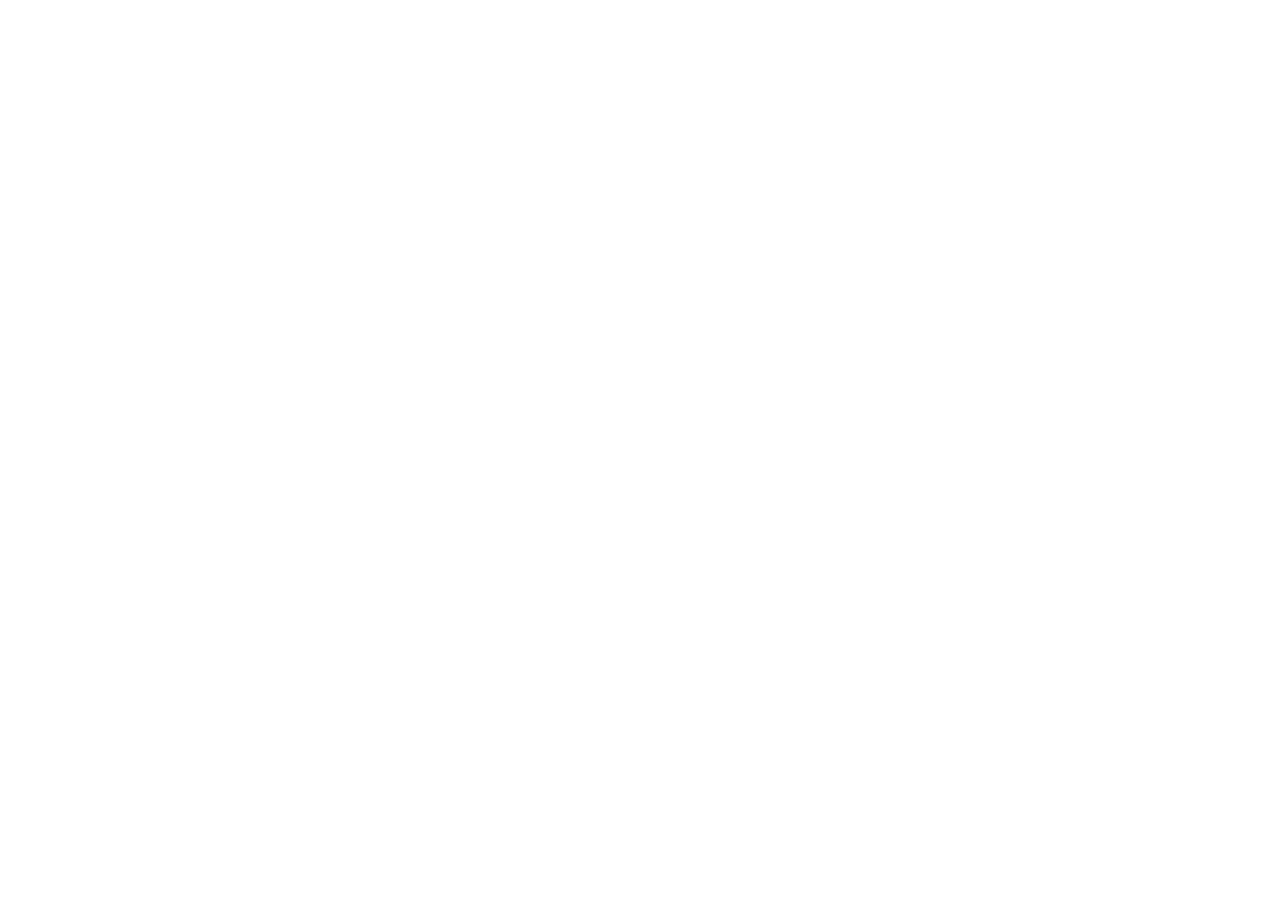
==== index.html @ c0019104 "Updates" ====
<!doctype html>
<html lang="pt-Br">
  <head>
    <meta charset="UTF-8" />
    <link rel="icon" type="image/png" href="/VogelKop/assets/Logo%20VogelKop-D1RZ225_.png" />
    <meta name="viewport" content="width=device-width, initial-scale=1.0" />
    <title>VogelKop</title>
    <script type="module" crossorigin src="/VogelKop/assets/index-QNvAxYyU.js"></script>
    <link rel="stylesheet" crossorigin href="/VogelKop/assets/index-Ed36da57.css">
  </head>
  <body>
    <div id="root"></div>
  </body>
</html>
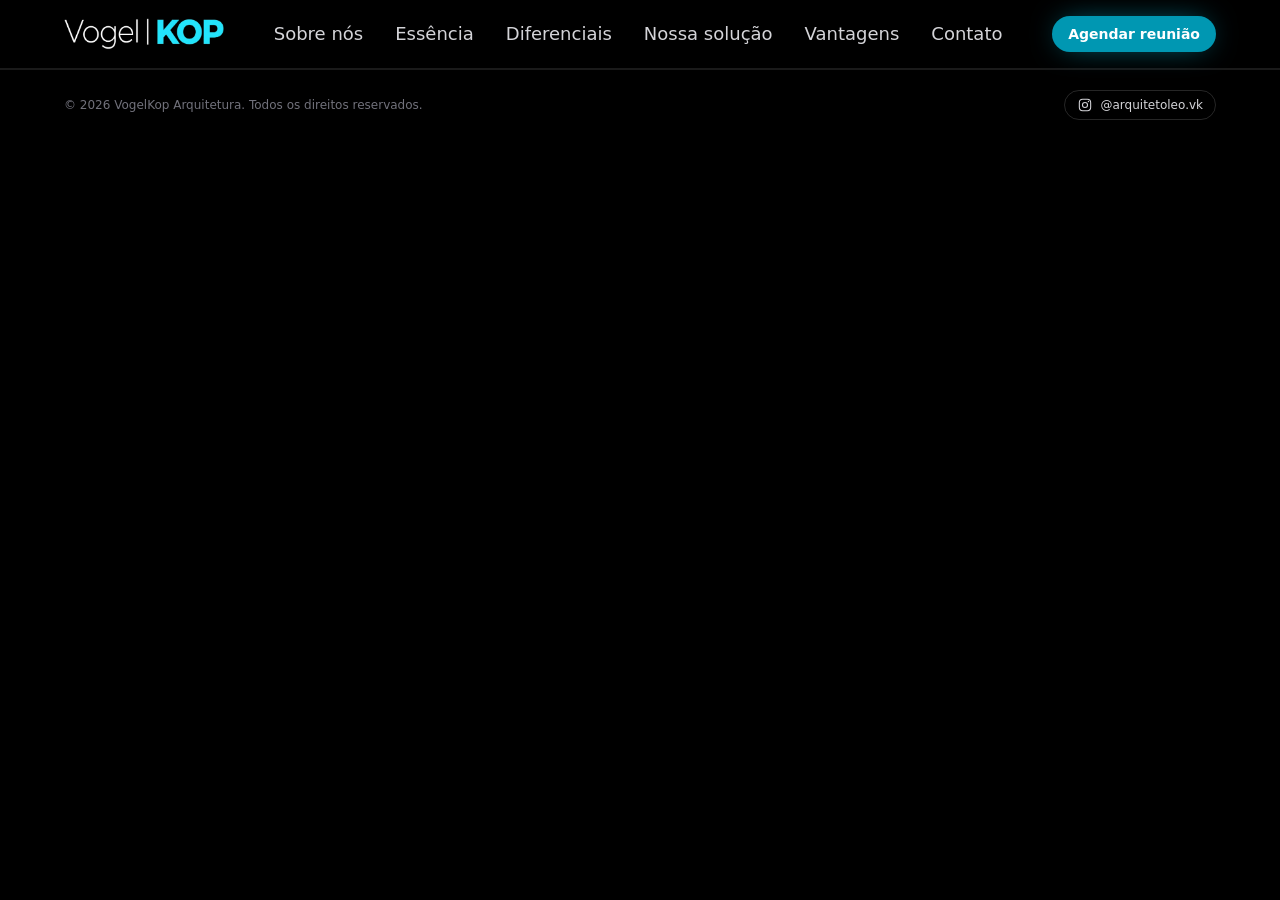
==== commit 320e9217: "Updates" ====
--- a/index.html
+++ b/index.html
@@ -2,11 +2,11 @@
 <html lang="pt-Br">
   <head>
     <meta charset="UTF-8" />
-    <link rel="icon" type="image/png" href="/VogelKop/assets/Logo%20VogelKop-D1RZ225_.png" />
+    <link rel="icon" type="image/png" href="/assets/Logo%20VogelKop-D1RZ225_.png" />
     <meta name="viewport" content="width=device-width, initial-scale=1.0" />
     <title>VogelKop</title>
-    <script type="module" crossorigin src="/VogelKop/assets/index-QNvAxYyU.js"></script>
-    <link rel="stylesheet" crossorigin href="/VogelKop/assets/index-Ed36da57.css">
+    <script type="module" crossorigin src="/assets/index-C_jrmNI_.js"></script>
+    <link rel="stylesheet" crossorigin href="/assets/index-Djki89IW.css">
   </head>
   <body>
     <div id="root"></div>
--- a/assets/index-Djki89IW.css
+++ b/assets/index-Djki89IW.css
@@ -0,0 +1,2 @@
+/*! tailwindcss v4.2.2 | MIT License | https://tailwindcss.com */
+@layer properties{@supports (((-webkit-hyphens:none)) and (not (margin-trim:inline))) or ((-moz-orient:inline) and (not (color:rgb(from red r g b)))){*,:before,:after,::backdrop{--tw-scale-x:1;--tw-scale-y:1;--tw-scale-z:1;--tw-rotate-x:initial;--tw-rotate-y:initial;--tw-rotate-z:initial;--tw-skew-x:initial;--tw-skew-y:initial;--tw-space-y-reverse:0;--tw-border-style:solid;--tw-gradient-position:initial;--tw-gradient-from:#0000;--tw-gradient-via:#0000;--tw-gradient-to:#0000;--tw-gradient-stops:initial;--tw-gradient-via-stops:initial;--tw-gradient-from-position:0%;--tw-gradient-via-position:50%;--tw-gradient-to-position:100%;--tw-leading:initial;--tw-font-weight:initial;--tw-tracking:initial;--tw-shadow:0 0 #0000;--tw-shadow-color:initial;--tw-shadow-alpha:100%;--tw-inset-shadow:0 0 #0000;--tw-inset-shadow-color:initial;--tw-inset-shadow-alpha:100%;--tw-ring-color:initial;--tw-ring-shadow:0 0 #0000;--tw-inset-ring-color:initial;--tw-inset-ring-shadow:0 0 #0000;--tw-ring-inset:initial;--tw-ring-offset-width:0px;--tw-ring-offset-color:#fff;--tw-ring-offset-shadow:0 0 #0000;--tw-blur:initial;--tw-brightness:initial;--tw-contrast:initial;--tw-grayscale:initial;--tw-hue-rotate:initial;--tw-invert:initial;--tw-opacity:initial;--tw-saturate:initial;--tw-sepia:initial;--tw-drop-shadow:initial;--tw-drop-shadow-color:initial;--tw-drop-shadow-alpha:100%;--tw-drop-shadow-size:initial;--tw-backdrop-blur:initial;--tw-backdrop-brightness:initial;--tw-backdrop-contrast:initial;--tw-backdrop-grayscale:initial;--tw-backdrop-hue-rotate:initial;--tw-backdrop-invert:initial;--tw-backdrop-opacity:initial;--tw-backdrop-saturate:initial;--tw-backdrop-sepia:initial;--tw-duration:initial;--tw-ease:initial}}}@layer theme{:root,:host{--font-sans:ui-sans-serif, system-ui, sans-serif, "Apple Color Emoji", "Segoe UI Emoji", "Segoe UI Symbol", "Noto Color Emoji";--font-mono:ui-monospace, SFMono-Regular, Menlo, Monaco, Consolas, "Liberation Mono", "Courier New", monospace;--color-red-200:oklch(88.5% .062 18.334);--color-red-500:oklch(63.7% .237 25.331);--color-amber-200:oklch(92.4% .12 95.746);--color-amber-500:oklch(76.9% .188 70.08);--color-zinc-100:oklch(96.7% .001 286.375);--color-zinc-200:oklch(92% .004 286.32);--color-zinc-300:oklch(87.1% .006 286.286);--color-zinc-400:oklch(70.5% .015 286.067);--color-zinc-500:oklch(55.2% .016 285.938);--color-zinc-600:oklch(44.2% .017 285.786);--color-zinc-700:oklch(37% .013 285.805);--color-zinc-800:oklch(27.4% .006 286.033);--color-zinc-900:oklch(21% .006 285.885);--color-black:#000;--color-white:#fff;--spacing:.25rem;--container-2xl:42rem;--container-3xl:48rem;--text-xs:.75rem;--text-xs--line-height:calc(1 / .75);--text-sm:.875rem;--text-sm--line-height:calc(1.25 / .875);--text-base:1rem;--text-base--line-height:calc(1.5 / 1);--text-lg:1.125rem;--text-lg--line-height:calc(1.75 / 1.125);--text-xl:1.25rem;--text-xl--line-height:calc(1.75 / 1.25);--text-2xl:1.5rem;--text-2xl--line-height:calc(2 / 1.5);--text-3xl:1.875rem;--text-3xl--line-height:calc(2.25 / 1.875);--text-4xl:2.25rem;--text-4xl--line-height:calc(2.5 / 2.25);--text-5xl:3rem;--text-5xl--line-height:1;--text-6xl:3.75rem;--text-6xl--line-height:1;--text-7xl:4.5rem;--text-7xl--line-height:1;--font-weight-semibold:600;--font-weight-bold:700;--tracking-tight:-.025em;--leading-snug:1.375;--leading-relaxed:1.625;--radius-sm:.25rem;--radius-md:.375rem;--radius-xl:.75rem;--radius-2xl:1rem;--radius-3xl:1.5rem;--ease-out:cubic-bezier(0, 0, .2, 1);--animate-pulse:pulse 2s cubic-bezier(.4, 0, .6, 1) infinite;--blur-sm:8px;--blur-xl:24px;--blur-3xl:64px;--aspect-video:16 / 9;--default-transition-duration:.15s;--default-transition-timing-function:cubic-bezier(.4, 0, .2, 1);--default-font-family:var(--font-sans);--default-mono-font-family:var(--font-mono)}}@layer base{*,:after,:before,::backdrop{box-sizing:border-box;border:0 solid;margin:0;padding:0}::file-selector-button{box-sizing:border-box;border:0 solid;margin:0;padding:0}html,:host{-webkit-text-size-adjust:100%;tab-size:4;line-height:1.5;font-family:var(--default-font-family,ui-sans-serif, system-ui, sans-serif, "Apple Color Emoji", "Segoe UI Emoji", "Segoe UI Symbol", "Noto Color Emoji");font-feature-settings:var(--default-font-feature-settings,normal);font-variation-settings:var(--default-font-variation-settings,normal);-webkit-tap-highlight-color:transparent}hr{height:0;color:inherit;border-top-width:1px}abbr:where([title]){-webkit-text-decoration:underline dotted;text-decoration:underline dotted}h1,h2,h3,h4,h5,h6{font-size:inherit;font-weight:inherit}a{color:inherit;-webkit-text-decoration:inherit;-webkit-text-decoration:inherit;-webkit-text-decoration:inherit;-webkit-text-decoration:inherit;text-decoration:inherit}b,strong{font-weight:bolder}code,kbd,samp,pre{font-family:var(--default-mono-font-family,ui-monospace, SFMono-Regular, Menlo, Monaco, Consolas, "Liberation Mono", "Courier New", monospace);font-feature-settings:var(--default-mono-font-feature-settings,normal);font-variation-settings:var(--default-mono-font-variation-settings,normal);font-size:1em}small{font-size:80%}sub,sup{vertical-align:baseline;font-size:75%;line-height:0;position:relative}sub{bottom:-.25em}sup{top:-.5em}table{text-indent:0;border-color:inherit;border-collapse:collapse}:-moz-focusring{outline:auto}progress{vertical-align:baseline}summary{display:list-item}ol,ul,menu{list-style:none}img,svg,video,canvas,audio,iframe,embed,object{vertical-align:middle;display:block}img,video{max-width:100%;height:auto}button,input,select,optgroup,textarea{font:inherit;font-feature-settings:inherit;font-variation-settings:inherit;letter-spacing:inherit;color:inherit;opacity:1;background-color:#0000;border-radius:0}::file-selector-button{font:inherit;font-feature-settings:inherit;font-variation-settings:inherit;letter-spacing:inherit;color:inherit;opacity:1;background-color:#0000;border-radius:0}:where(select:is([multiple],[size])) optgroup{font-weight:bolder}:where(select:is([multiple],[size])) optgroup option{padding-inline-start:20px}::file-selector-button{margin-inline-end:4px}::placeholder{opacity:1}@supports (not ((-webkit-appearance:-apple-pay-button))) or (contain-intrinsic-size:1px){::placeholder{color:currentColor}@supports (color:color-mix(in lab, red, red)){::placeholder{color:color-mix(in oklab, currentcolor 50%, transparent)}}}textarea{resize:vertical}::-webkit-search-decoration{-webkit-appearance:none}::-webkit-date-and-time-value{min-height:1lh;text-align:inherit}::-webkit-datetime-edit{display:inline-flex}::-webkit-datetime-edit-fields-wrapper{padding:0}::-webkit-datetime-edit{padding-block:0}::-webkit-datetime-edit-year-field{padding-block:0}::-webkit-datetime-edit-month-field{padding-block:0}::-webkit-datetime-edit-day-field{padding-block:0}::-webkit-datetime-edit-hour-field{padding-block:0}::-webkit-datetime-edit-minute-field{padding-block:0}::-webkit-datetime-edit-second-field{padding-block:0}::-webkit-datetime-edit-millisecond-field{padding-block:0}::-webkit-datetime-edit-meridiem-field{padding-block:0}::-webkit-calendar-picker-indicator{line-height:1}:-moz-ui-invalid{box-shadow:none}button,input:where([type=button],[type=reset],[type=submit]){appearance:button}::file-selector-button{appearance:button}::-webkit-inner-spin-button{height:auto}::-webkit-outer-spin-button{height:auto}[hidden]:where(:not([hidden=until-found])){display:none!important}}@layer components;@layer utilities{.pointer-events-none{pointer-events:none}.visible{visibility:visible}.absolute{position:absolute}.relative{position:relative}.sticky{position:sticky}.inset-0{inset:calc(var(--spacing) * 0)}.inset-x-0{inset-inline:calc(var(--spacing) * 0)}.start{inset-inline-start:var(--spacing)}.-top-16{top:calc(var(--spacing) * -16)}.top-0{top:calc(var(--spacing) * 0)}.top-3{top:calc(var(--spacing) * 3)}.top-6{top:calc(var(--spacing) * 6)}.top-10{top:calc(var(--spacing) * 10)}.-right-20{right:calc(var(--spacing) * -20)}.-right-24{right:calc(var(--spacing) * -24)}.right-3{right:calc(var(--spacing) * 3)}.-bottom-16{bottom:calc(var(--spacing) * -16)}.bottom-0{bottom:calc(var(--spacing) * 0)}.-left-12{left:calc(var(--spacing) * -12)}.-left-24{left:calc(var(--spacing) * -24)}.left-1\/3{left:33.3333%}.z-50{z-index:50}.mx-2{margin-inline:calc(var(--spacing) * 2)}.mx-auto{margin-inline:auto}.mt-1{margin-top:calc(var(--spacing) * 1)}.mt-2{margin-top:calc(var(--spacing) * 2)}.mt-3{margin-top:calc(var(--spacing) * 3)}.mt-4{margin-top:calc(var(--spacing) * 4)}.mt-5{margin-top:calc(var(--spacing) * 5)}.mt-6{margin-top:calc(var(--spacing) * 6)}.mt-7{margin-top:calc(var(--spacing) * 7)}.mt-8{margin-top:calc(var(--spacing) * 8)}.mt-10{margin-top:calc(var(--spacing) * 10)}.mb-5{margin-bottom:calc(var(--spacing) * 5)}.mb-8{margin-bottom:calc(var(--spacing) * 8)}.block{display:block}.flex{display:flex}.grid{display:grid}.hidden{display:none}.inline-block{display:inline-block}.inline-flex{display:inline-flex}.aspect-\[4\/3\]{aspect-ratio:4/3}.aspect-\[16\/6\]{aspect-ratio:16/6}.aspect-video{aspect-ratio:var(--aspect-video)}.h-2\.5{height:calc(var(--spacing) * 2.5)}.h-3{height:calc(var(--spacing) * 3)}.h-4{height:calc(var(--spacing) * 4)}.h-6{height:calc(var(--spacing) * 6)}.h-48{height:calc(var(--spacing) * 48)}.h-52{height:calc(var(--spacing) * 52)}.h-72{height:calc(var(--spacing) * 72)}.h-\[24rem\]{height:24rem}.h-auto{height:auto}.h-full{height:100%}.h-px{height:1px}.min-h-screen{min-height:100vh}.w-4{width:calc(var(--spacing) * 4)}.w-6{width:calc(var(--spacing) * 6)}.w-30{width:calc(var(--spacing) * 30)}.w-48{width:calc(var(--spacing) * 48)}.w-52{width:calc(var(--spacing) * 52)}.w-72{width:calc(var(--spacing) * 72)}.w-\[24rem\]{width:24rem}.w-\[90\%\]{width:90%}.w-full{width:100%}.max-w-2xl{max-width:var(--container-2xl)}.max-w-3xl{max-width:var(--container-3xl)}.shrink-0{flex-shrink:0}.origin-center{transform-origin:50%}.scale-x-0{--tw-scale-x:0%;scale:var(--tw-scale-x) var(--tw-scale-y)}.scale-x-100{--tw-scale-x:100%;scale:var(--tw-scale-x) var(--tw-scale-y)}.transform{transform:var(--tw-rotate-x,) var(--tw-rotate-y,) var(--tw-rotate-z,) var(--tw-skew-x,) var(--tw-skew-y,)}.animate-pulse{animation:var(--animate-pulse)}.auto-rows-fr{grid-auto-rows:minmax(0,1fr)}.flex-col{flex-direction:column}.flex-wrap{flex-wrap:wrap}.items-center{align-items:center}.justify-around{justify-content:space-around}.justify-between{justify-content:space-between}.gap-2{gap:calc(var(--spacing) * 2)}.gap-3{gap:calc(var(--spacing) * 3)}.gap-4{gap:calc(var(--spacing) * 4)}.gap-5{gap:calc(var(--spacing) * 5)}.gap-6{gap:calc(var(--spacing) * 6)}.gap-8{gap:calc(var(--spacing) * 8)}.gap-10{gap:calc(var(--spacing) * 10)}:where(.space-y-2>:not(:last-child)){--tw-space-y-reverse:0;margin-block-start:calc(calc(var(--spacing) * 2) * var(--tw-space-y-reverse));margin-block-end:calc(calc(var(--spacing) * 2) * calc(1 - var(--tw-space-y-reverse)))}:where(.space-y-4>:not(:last-child)){--tw-space-y-reverse:0;margin-block-start:calc(calc(var(--spacing) * 4) * var(--tw-space-y-reverse));margin-block-end:calc(calc(var(--spacing) * 4) * calc(1 - var(--tw-space-y-reverse)))}:where(.space-y-5>:not(:last-child)){--tw-space-y-reverse:0;margin-block-start:calc(calc(var(--spacing) * 5) * var(--tw-space-y-reverse));margin-block-end:calc(calc(var(--spacing) * 5) * calc(1 - var(--tw-space-y-reverse)))}:where(.space-y-6>:not(:last-child)){--tw-space-y-reverse:0;margin-block-start:calc(calc(var(--spacing) * 6) * var(--tw-space-y-reverse));margin-block-end:calc(calc(var(--spacing) * 6) * calc(1 - var(--tw-space-y-reverse)))}:where(.space-y-8>:not(:last-child)){--tw-space-y-reverse:0;margin-block-start:calc(calc(var(--spacing) * 8) * var(--tw-space-y-reverse));margin-block-end:calc(calc(var(--spacing) * 8) * calc(1 - var(--tw-space-y-reverse)))}:where(.space-y-10>:not(:last-child)){--tw-space-y-reverse:0;margin-block-start:calc(calc(var(--spacing) * 10) * var(--tw-space-y-reverse));margin-block-end:calc(calc(var(--spacing) * 10) * calc(1 - var(--tw-space-y-reverse)))}:where(.space-y-16>:not(:last-child)){--tw-space-y-reverse:0;margin-block-start:calc(calc(var(--spacing) * 16) * var(--tw-space-y-reverse));margin-block-end:calc(calc(var(--spacing) * 16) * calc(1 - var(--tw-space-y-reverse)))}.gap-x-5{column-gap:calc(var(--spacing) * 5)}.gap-y-2{row-gap:calc(var(--spacing) * 2)}.overflow-hidden{overflow:hidden}.rounded-2xl{border-radius:var(--radius-2xl)}.rounded-3xl{border-radius:var(--radius-3xl)}.rounded-\[2\.4rem\]{border-radius:2.4rem}.rounded-\[45\%_55\%_60\%_40\%\/45\%_40\%_60\%_55\%\]{border-radius:45% 55% 60% 40%/45% 40% 60% 55%}.rounded-\[60\%_40\%_45\%_55\%\/55\%_60\%_40\%_45\%\]{border-radius:60% 40% 45% 55%/55% 60% 40% 45%}.rounded-full{border-radius:3.40282e38px}.rounded-md{border-radius:var(--radius-md)}.rounded-sm{border-radius:var(--radius-sm)}.rounded-xl{border-radius:var(--radius-xl)}.border{border-style:var(--tw-border-style);border-width:1px}.border-0{border-style:var(--tw-border-style);border-width:0}.border-t{border-top-style:var(--tw-border-style);border-top-width:1px}.border-b{border-bottom-style:var(--tw-border-style);border-bottom-width:1px}.border-\[\#04D9FF\]{border-color:#04d9ff}.border-amber-500\/30{border-color:#f99c004d}@supports (color:color-mix(in lab, red, red)){.border-amber-500\/30{border-color:color-mix(in oklab, var(--color-amber-500) 30%, transparent)}}.border-red-500\/30{border-color:#fb2c364d}@supports (color:color-mix(in lab, red, red)){.border-red-500\/30{border-color:color-mix(in oklab, var(--color-red-500) 30%, transparent)}}.border-white\/10{border-color:#ffffff1a}@supports (color:color-mix(in lab, red, red)){.border-white\/10{border-color:color-mix(in oklab, var(--color-white) 10%, transparent)}}.border-white\/15{border-color:#ffffff26}@supports (color:color-mix(in lab, red, red)){.border-white\/15{border-color:color-mix(in oklab, var(--color-white) 15%, transparent)}}.border-white\/20{border-color:#fff3}@supports (color:color-mix(in lab, red, red)){.border-white\/20{border-color:color-mix(in oklab, var(--color-white) 20%, transparent)}}.border-white\/30{border-color:#ffffff4d}@supports (color:color-mix(in lab, red, red)){.border-white\/30{border-color:color-mix(in oklab, var(--color-white) 30%, transparent)}}.border-zinc-700{border-color:var(--color-zinc-700)}.bg-\[\#04D9FF\]\/20{background-color:oklab(81.6128% -.116508 -.0863721/.2)}.bg-\[\#05C8EB\]{background-color:#05c8eb}.bg-\[\#05C8EB\]\/20{background-color:oklab(76.771% -.109533 -.0809351/.2)}.bg-\[\#05C8EB\]\/40{background-color:oklab(76.771% -.109533 -.0809351/.4)}.bg-\[\#0097B2\]{background-color:#0097b2}.bg-\[\#0097B2\]\/10{background-color:oklab(62.3364% -.0893067 -.065837/.1)}.bg-\[\#0097B2\]\/20{background-color:oklab(62.3364% -.0893067 -.065837/.2)}.bg-\[\#0097B2\]\/35{background-color:oklab(62.3364% -.0893067 -.065837/.35)}.bg-\[\#0097B2\]\/90{background-color:oklab(62.3364% -.0893067 -.065837/.9)}.bg-amber-500\/10{background-color:#f99c001a}@supports (color:color-mix(in lab, red, red)){.bg-amber-500\/10{background-color:color-mix(in oklab, var(--color-amber-500) 10%, transparent)}}.bg-black{background-color:var(--color-black)}.bg-black\/20{background-color:#0003}@supports (color:color-mix(in lab, red, red)){.bg-black\/20{background-color:color-mix(in oklab, var(--color-black) 20%, transparent)}}.bg-black\/30{background-color:#0000004d}@supports (color:color-mix(in lab, red, red)){.bg-black\/30{background-color:color-mix(in oklab, var(--color-black) 30%, transparent)}}.bg-black\/40{background-color:#0006}@supports (color:color-mix(in lab, red, red)){.bg-black\/40{background-color:color-mix(in oklab, var(--color-black) 40%, transparent)}}.bg-black\/70{background-color:#000000b3}@supports (color:color-mix(in lab, red, red)){.bg-black\/70{background-color:color-mix(in oklab, var(--color-black) 70%, transparent)}}.bg-red-500\/10{background-color:#fb2c361a}@supports (color:color-mix(in lab, red, red)){.bg-red-500\/10{background-color:color-mix(in oklab, var(--color-red-500) 10%, transparent)}}.bg-white{background-color:var(--color-white)}.bg-white\/5{background-color:#ffffff0d}@supports (color:color-mix(in lab, red, red)){.bg-white\/5{background-color:color-mix(in oklab, var(--color-white) 5%, transparent)}}.bg-white\/15{background-color:#ffffff26}@supports (color:color-mix(in lab, red, red)){.bg-white\/15{background-color:color-mix(in oklab, var(--color-white) 15%, transparent)}}.bg-zinc-800{background-color:var(--color-zinc-800)}.bg-zinc-800\/70{background-color:#27272ab3}@supports (color:color-mix(in lab, red, red)){.bg-zinc-800\/70{background-color:color-mix(in oklab, var(--color-zinc-800) 70%, transparent)}}.bg-zinc-800\/80{background-color:#27272acc}@supports (color:color-mix(in lab, red, red)){.bg-zinc-800\/80{background-color:color-mix(in oklab, var(--color-zinc-800) 80%, transparent)}}.bg-zinc-900{background-color:var(--color-zinc-900)}.bg-zinc-900\/60{background-color:#18181b99}@supports (color:color-mix(in lab, red, red)){.bg-zinc-900\/60{background-color:color-mix(in oklab, var(--color-zinc-900) 60%, transparent)}}.bg-gradient-to-t{--tw-gradient-position:to top in oklab;background-image:linear-gradient(var(--tw-gradient-stops))}.from-black\/85{--tw-gradient-from:#000000d9}@supports (color:color-mix(in lab, red, red)){.from-black\/85{--tw-gradient-from:color-mix(in oklab, var(--color-black) 85%, transparent)}}.from-black\/85{--tw-gradient-stops:var(--tw-gradient-via-stops,var(--tw-gradient-position), var(--tw-gradient-from) var(--tw-gradient-from-position), var(--tw-gradient-to) var(--tw-gradient-to-position))}.via-black\/20{--tw-gradient-via:#0003}@supports (color:color-mix(in lab, red, red)){.via-black\/20{--tw-gradient-via:color-mix(in oklab, var(--color-black) 20%, transparent)}}.via-black\/20{--tw-gradient-via-stops:var(--tw-gradient-position), var(--tw-gradient-from) var(--tw-gradient-from-position), var(--tw-gradient-via) var(--tw-gradient-via-position), var(--tw-gradient-to) var(--tw-gradient-to-position);--tw-gradient-stops:var(--tw-gradient-via-stops)}.to-transparent{--tw-gradient-to:transparent;--tw-gradient-stops:var(--tw-gradient-via-stops,var(--tw-gradient-position), var(--tw-gradient-from) var(--tw-gradient-from-position), var(--tw-gradient-to) var(--tw-gradient-to-position))}.object-cover{object-fit:cover}.p-1{padding:calc(var(--spacing) * 1)}.p-3{padding:calc(var(--spacing) * 3)}.p-4{padding:calc(var(--spacing) * 4)}.p-5{padding:calc(var(--spacing) * 5)}.p-6{padding:calc(var(--spacing) * 6)}.p-7{padding:calc(var(--spacing) * 7)}.p-8{padding:calc(var(--spacing) * 8)}.px-2{padding-inline:calc(var(--spacing) * 2)}.px-2\.5{padding-inline:calc(var(--spacing) * 2.5)}.px-3{padding-inline:calc(var(--spacing) * 3)}.px-4{padding-inline:calc(var(--spacing) * 4)}.px-5{padding-inline:calc(var(--spacing) * 5)}.px-6{padding-inline:calc(var(--spacing) * 6)}.py-1{padding-block:calc(var(--spacing) * 1)}.py-1\.5{padding-block:calc(var(--spacing) * 1.5)}.py-2{padding-block:calc(var(--spacing) * 2)}.py-3{padding-block:calc(var(--spacing) * 3)}.py-4{padding-block:calc(var(--spacing) * 4)}.py-5{padding-block:calc(var(--spacing) * 5)}.py-6{padding-block:calc(var(--spacing) * 6)}.py-14{padding-block:calc(var(--spacing) * 14)}.py-20{padding-block:calc(var(--spacing) * 20)}.text-center{text-align:center}.text-2xl{font-size:var(--text-2xl);line-height:var(--tw-leading,var(--text-2xl--line-height))}.text-3xl{font-size:var(--text-3xl);line-height:var(--tw-leading,var(--text-3xl--line-height))}.text-4xl{font-size:var(--text-4xl);line-height:var(--tw-leading,var(--text-4xl--line-height))}.text-5xl{font-size:var(--text-5xl);line-height:var(--tw-leading,var(--text-5xl--line-height))}.text-base{font-size:var(--text-base);line-height:var(--tw-leading,var(--text-base--line-height))}.text-lg{font-size:var(--text-lg);line-height:var(--tw-leading,var(--text-lg--line-height))}.text-sm{font-size:var(--text-sm);line-height:var(--tw-leading,var(--text-sm--line-height))}.text-xl{font-size:var(--text-xl);line-height:var(--tw-leading,var(--text-xl--line-height))}.text-xs{font-size:var(--text-xs);line-height:var(--tw-leading,var(--text-xs--line-height))}.leading-\[1\.05\]{--tw-leading:1.05;line-height:1.05}.leading-relaxed{--tw-leading:var(--leading-relaxed);line-height:var(--leading-relaxed)}.leading-snug{--tw-leading:var(--leading-snug);line-height:var(--leading-snug)}.font-bold{--tw-font-weight:var(--font-weight-bold);font-weight:var(--font-weight-bold)}.font-semibold{--tw-font-weight:var(--font-weight-semibold);font-weight:var(--font-weight-semibold)}.tracking-\[0\.2em\]{--tw-tracking:.2em;letter-spacing:.2em}.tracking-tight{--tw-tracking:var(--tracking-tight);letter-spacing:var(--tracking-tight)}.text-\[\#04D9FF\]{color:#04d9ff}.text-\[\#E9E9E9\]{color:#e9e9e9}.text-amber-200\/90{color:#fee685e6}@supports (color:color-mix(in lab, red, red)){.text-amber-200\/90{color:color-mix(in oklab, var(--color-amber-200) 90%, transparent)}}.text-red-200\/90{color:#ffcacae6}@supports (color:color-mix(in lab, red, red)){.text-red-200\/90{color:color-mix(in oklab, var(--color-red-200) 90%, transparent)}}.text-white{color:var(--color-white)}.text-zinc-100{color:var(--color-zinc-100)}.text-zinc-200{color:var(--color-zinc-200)}.text-zinc-300{color:var(--color-zinc-300)}.text-zinc-400{color:var(--color-zinc-400)}.text-zinc-500{color:var(--color-zinc-500)}.text-zinc-600{color:var(--color-zinc-600)}.uppercase{text-transform:uppercase}.shadow-\[0_0_10px_rgba\(5\,200\,235\,0\.45\)\]{--tw-shadow:0 0 10px var(--tw-shadow-color,#05c8eb73);box-shadow:var(--tw-inset-shadow), var(--tw-inset-ring-shadow), var(--tw-ring-offset-shadow), var(--tw-ring-shadow), var(--tw-shadow)}.shadow-\[0_0_16px_rgba\(5\,200\,235\,0\.55\)\]{--tw-shadow:0 0 16px var(--tw-shadow-color,#05c8eb8c);box-shadow:var(--tw-inset-shadow), var(--tw-inset-ring-shadow), var(--tw-ring-offset-shadow), var(--tw-ring-shadow), var(--tw-shadow)}.shadow-\[0_0_25px_-12px_rgba\(5\,200\,235\,0\.85\)\]{--tw-shadow:0 0 25px -12px var(--tw-shadow-color,#05c8ebd9);box-shadow:var(--tw-inset-shadow), var(--tw-inset-ring-shadow), var(--tw-ring-offset-shadow), var(--tw-ring-shadow), var(--tw-shadow)}.shadow-\[0_0_30px_-10px_rgba\(5\,200\,235\,0\.85\)\]{--tw-shadow:0 0 30px -10px var(--tw-shadow-color,#05c8ebd9);box-shadow:var(--tw-inset-shadow), var(--tw-inset-ring-shadow), var(--tw-ring-offset-shadow), var(--tw-ring-shadow), var(--tw-shadow)}.blur-3xl{--tw-blur:blur(var(--blur-3xl));filter:var(--tw-blur,) var(--tw-brightness,) var(--tw-contrast,) var(--tw-grayscale,) var(--tw-hue-rotate,) var(--tw-invert,) var(--tw-saturate,) var(--tw-sepia,) var(--tw-drop-shadow,)}.drop-shadow{--tw-drop-shadow-size:drop-shadow(0 1px 2px var(--tw-drop-shadow-color,#0000001a)) drop-shadow(0 1px 1px var(--tw-drop-shadow-color,#0000000f));--tw-drop-shadow:drop-shadow(0 1px 2px #0000001a) drop-shadow(0 1px 1px #0000000f);filter:var(--tw-blur,) var(--tw-brightness,) var(--tw-contrast,) var(--tw-grayscale,) var(--tw-hue-rotate,) var(--tw-invert,) var(--tw-saturate,) var(--tw-sepia,) var(--tw-drop-shadow,)}.filter{filter:var(--tw-blur,) var(--tw-brightness,) var(--tw-contrast,) var(--tw-grayscale,) var(--tw-hue-rotate,) var(--tw-invert,) var(--tw-saturate,) var(--tw-sepia,) var(--tw-drop-shadow,)}.backdrop-blur-sm{--tw-backdrop-blur:blur(var(--blur-sm));-webkit-backdrop-filter:var(--tw-backdrop-blur,) var(--tw-backdrop-brightness,) var(--tw-backdrop-contrast,) var(--tw-backdrop-grayscale,) var(--tw-backdrop-hue-rotate,) var(--tw-backdrop-invert,) var(--tw-backdrop-opacity,) var(--tw-backdrop-saturate,) var(--tw-backdrop-sepia,);backdrop-filter:var(--tw-backdrop-blur,) var(--tw-backdrop-brightness,) var(--tw-backdrop-contrast,) var(--tw-backdrop-grayscale,) var(--tw-backdrop-hue-rotate,) var(--tw-backdrop-invert,) var(--tw-backdrop-opacity,) var(--tw-backdrop-saturate,) var(--tw-backdrop-sepia,)}.backdrop-blur-xl{--tw-backdrop-blur:blur(var(--blur-xl));-webkit-backdrop-filter:var(--tw-backdrop-blur,) var(--tw-backdrop-brightness,) var(--tw-backdrop-contrast,) var(--tw-backdrop-grayscale,) var(--tw-backdrop-hue-rotate,) var(--tw-backdrop-invert,) var(--tw-backdrop-opacity,) var(--tw-backdrop-saturate,) var(--tw-backdrop-sepia,);backdrop-filter:var(--tw-backdrop-blur,) var(--tw-backdrop-brightness,) var(--tw-backdrop-contrast,) var(--tw-backdrop-grayscale,) var(--tw-backdrop-hue-rotate,) var(--tw-backdrop-invert,) var(--tw-backdrop-opacity,) var(--tw-backdrop-saturate,) var(--tw-backdrop-sepia,)}.transition{transition-property:color,background-color,border-color,outline-color,text-decoration-color,fill,stroke,--tw-gradient-from,--tw-gradient-via,--tw-gradient-to,opacity,box-shadow,transform,translate,scale,rotate,filter,-webkit-backdrop-filter,backdrop-filter,display,content-visibility,overlay,pointer-events;transition-timing-function:var(--tw-ease,var(--default-transition-timing-function));transition-duration:var(--tw-duration,var(--default-transition-duration))}.transition-\[width\]{transition-property:width;transition-timing-function:var(--tw-ease,var(--default-transition-timing-function));transition-duration:var(--tw-duration,var(--default-transition-duration))}.transition-transform{transition-property:transform,translate,scale,rotate;transition-timing-function:var(--tw-ease,var(--default-transition-timing-function));transition-duration:var(--tw-duration,var(--default-transition-duration))}.duration-300{--tw-duration:.3s;transition-duration:.3s}.duration-500{--tw-duration:.5s;transition-duration:.5s}.duration-700{--tw-duration:.7s;transition-duration:.7s}.duration-1200{--tw-duration:1.2s;transition-duration:1.2s}.ease-out{--tw-ease:var(--ease-out);transition-timing-function:var(--ease-out)}@media (hover:hover){.group-hover\:scale-\[1\.03\]:is(:where(.group):hover *){scale:1.03}.hover\:scale-101:hover{--tw-scale-x:101%;--tw-scale-y:101%;--tw-scale-z:101%;scale:var(--tw-scale-x) var(--tw-scale-y)}.hover\:border-\[\#04D9FF\]:hover{border-color:#04d9ff}.hover\:border-\[\#04D9FF\]\/50:hover{border-color:oklab(81.6128% -.116508 -.0863721/.5)}.hover\:border-\[\#05C8EB\]\/30:hover{border-color:oklab(76.771% -.109533 -.0809351/.3)}.hover\:bg-\[\#05C8EB\]:hover{background-color:#05c8eb}.hover\:bg-\[\#05C8EB\]\/10:hover{background-color:oklab(76.771% -.109533 -.0809351/.1)}.hover\:text-\[\#04D9FF\]:hover{color:#04d9ff}.hover\:shadow-\[0_0_40px_-12px_rgba\(5\,200\,235\,0\.35\)\]:hover{--tw-shadow:0 0 40px -12px var(--tw-shadow-color,#05c8eb59);box-shadow:var(--tw-inset-shadow), var(--tw-inset-ring-shadow), var(--tw-ring-offset-shadow), var(--tw-ring-shadow), var(--tw-shadow)}}@media (prefers-reduced-motion:reduce){.motion-reduce\:transition-none{transition-property:none}}@media (width>=40rem){.sm\:grid-cols-2{grid-template-columns:repeat(2,minmax(0,1fr))}.sm\:flex-row{flex-direction:row}:where(.sm\:space-y-20>:not(:last-child)){--tw-space-y-reverse:0;margin-block-start:calc(calc(var(--spacing) * 20) * var(--tw-space-y-reverse));margin-block-end:calc(calc(var(--spacing) * 20) * calc(1 - var(--tw-space-y-reverse)))}.sm\:p-10{padding:calc(var(--spacing) * 10)}.sm\:px-6{padding-inline:calc(var(--spacing) * 6)}.sm\:text-3xl{font-size:var(--text-3xl);line-height:var(--tw-leading,var(--text-3xl--line-height))}.sm\:text-4xl{font-size:var(--text-4xl);line-height:var(--tw-leading,var(--text-4xl--line-height))}.sm\:text-6xl{font-size:var(--text-6xl);line-height:var(--tw-leading,var(--text-6xl--line-height))}.sm\:text-lg{font-size:var(--text-lg);line-height:var(--tw-leading,var(--text-lg--line-height))}}@media (width>=48rem){.md\:flex{display:flex}.md\:grid-cols-2{grid-template-columns:repeat(2,minmax(0,1fr))}.md\:py-28{padding-block:calc(var(--spacing) * 28)}.md\:text-xl{font-size:var(--text-xl);line-height:var(--tw-leading,var(--text-xl--line-height))}}@media (width>=64rem){.lg\:h-8{height:calc(var(--spacing) * 8)}.lg\:w-40{width:calc(var(--spacing) * 40)}.lg\:grid-cols-3{grid-template-columns:repeat(3,minmax(0,1fr))}.lg\:grid-cols-5{grid-template-columns:repeat(5,minmax(0,1fr))}}@media (width>=80rem){.xl\:text-7xl{font-size:var(--text-7xl);line-height:var(--tw-leading,var(--text-7xl--line-height))}}}html{scroll-behavior:smooth}body{color:#e9e9e9;background:#000;margin:0;font-family:Inter,system-ui,-apple-system,Segoe UI,Roboto,sans-serif}*{box-sizing:border-box}.reveal{opacity:0;transition:opacity .5s,transform .5s;transform:translateY(24px)}.reveal-visible{opacity:1;transform:translateY(0)}@property --tw-scale-x{syntax:"*";inherits:false;initial-value:1}@property --tw-scale-y{syntax:"*";inherits:false;initial-value:1}@property --tw-scale-z{syntax:"*";inherits:false;initial-value:1}@property --tw-rotate-x{syntax:"*";inherits:false}@property --tw-rotate-y{syntax:"*";inherits:false}@property --tw-rotate-z{syntax:"*";inherits:false}@property --tw-skew-x{syntax:"*";inherits:false}@property --tw-skew-y{syntax:"*";inherits:false}@property --tw-space-y-reverse{syntax:"*";inherits:false;initial-value:0}@property --tw-border-style{syntax:"*";inherits:false;initial-value:solid}@property --tw-gradient-position{syntax:"*";inherits:false}@property --tw-gradient-from{syntax:"<color>";inherits:false;initial-value:#0000}@property --tw-gradient-via{syntax:"<color>";inherits:false;initial-value:#0000}@property --tw-gradient-to{syntax:"<color>";inherits:false;initial-value:#0000}@property --tw-gradient-stops{syntax:"*";inherits:false}@property --tw-gradient-via-stops{syntax:"*";inherits:false}@property --tw-gradient-from-position{syntax:"<length-percentage>";inherits:false;initial-value:0%}@property --tw-gradient-via-position{syntax:"<length-percentage>";inherits:false;initial-value:50%}@property --tw-gradient-to-position{syntax:"<length-percentage>";inherits:false;initial-value:100%}@property --tw-leading{syntax:"*";inherits:false}@property --tw-font-weight{syntax:"*";inherits:false}@property --tw-tracking{syntax:"*";inherits:false}@property --tw-shadow{syntax:"*";inherits:false;initial-value:0 0 #0000}@property --tw-shadow-color{syntax:"*";inherits:false}@property --tw-shadow-alpha{syntax:"<percentage>";inherits:false;initial-value:100%}@property --tw-inset-shadow{syntax:"*";inherits:false;initial-value:0 0 #0000}@property --tw-inset-shadow-color{syntax:"*";inherits:false}@property --tw-inset-shadow-alpha{syntax:"<percentage>";inherits:false;initial-value:100%}@property --tw-ring-color{syntax:"*";inherits:false}@property --tw-ring-shadow{syntax:"*";inherits:false;initial-value:0 0 #0000}@property --tw-inset-ring-color{syntax:"*";inherits:false}@property --tw-inset-ring-shadow{syntax:"*";inherits:false;initial-value:0 0 #0000}@property --tw-ring-inset{syntax:"*";inherits:false}@property --tw-ring-offset-width{syntax:"<length>";inherits:false;initial-value:0}@property --tw-ring-offset-color{syntax:"*";inherits:false;initial-value:#fff}@property --tw-ring-offset-shadow{syntax:"*";inherits:false;initial-value:0 0 #0000}@property --tw-blur{syntax:"*";inherits:false}@property --tw-brightness{syntax:"*";inherits:false}@property --tw-contrast{syntax:"*";inherits:false}@property --tw-grayscale{syntax:"*";inherits:false}@property --tw-hue-rotate{syntax:"*";inherits:false}@property --tw-invert{syntax:"*";inherits:false}@property --tw-opacity{syntax:"*";inherits:false}@property --tw-saturate{syntax:"*";inherits:false}@property --tw-sepia{syntax:"*";inherits:false}@property --tw-drop-shadow{syntax:"*";inherits:false}@property --tw-drop-shadow-color{syntax:"*";inherits:false}@property --tw-drop-shadow-alpha{syntax:"<percentage>";inherits:false;initial-value:100%}@property --tw-drop-shadow-size{syntax:"*";inherits:false}@property --tw-backdrop-blur{syntax:"*";inherits:false}@property --tw-backdrop-brightness{syntax:"*";inherits:false}@property --tw-backdrop-contrast{syntax:"*";inherits:false}@property --tw-backdrop-grayscale{syntax:"*";inherits:false}@property --tw-backdrop-hue-rotate{syntax:"*";inherits:false}@property --tw-backdrop-invert{syntax:"*";inherits:false}@property --tw-backdrop-opacity{syntax:"*";inherits:false}@property --tw-backdrop-saturate{syntax:"*";inherits:false}@property --tw-backdrop-sepia{syntax:"*";inherits:false}@property --tw-duration{syntax:"*";inherits:false}@property --tw-ease{syntax:"*";inherits:false}@keyframes pulse{50%{opacity:.5}}
